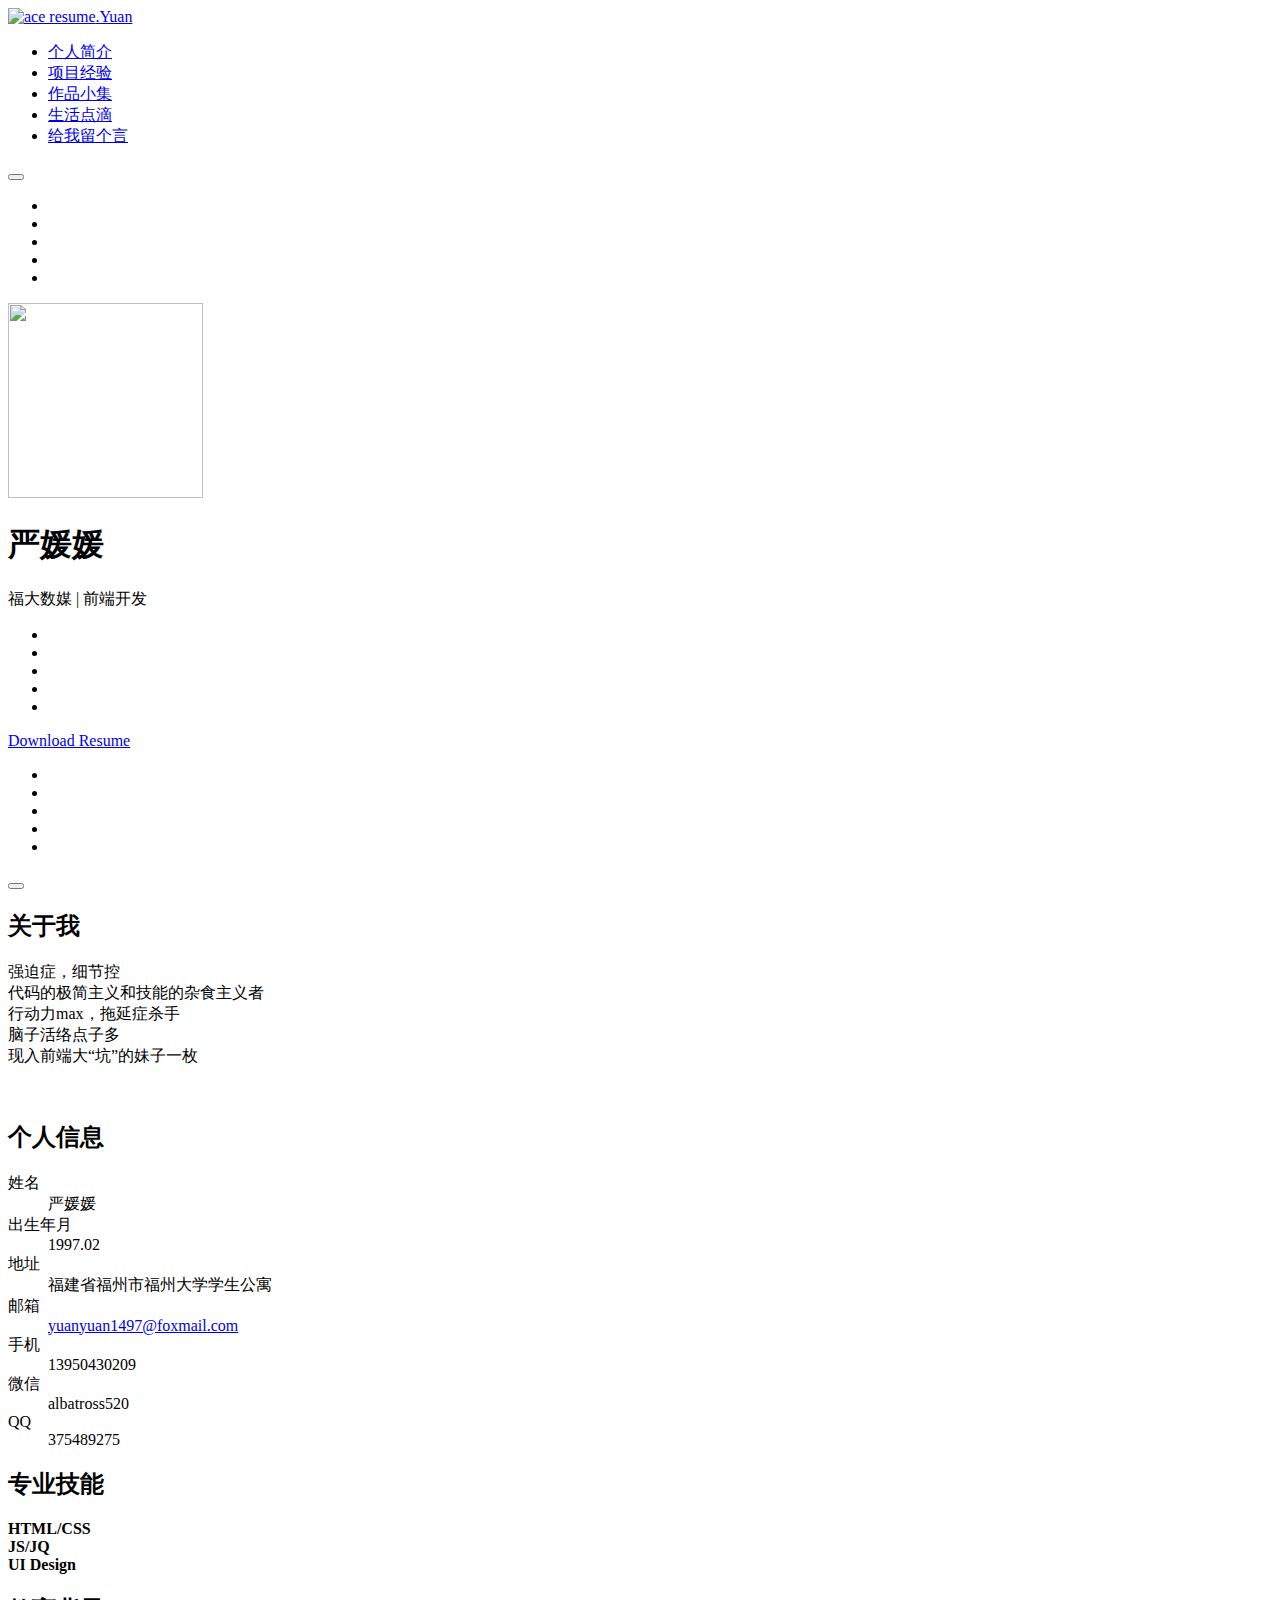
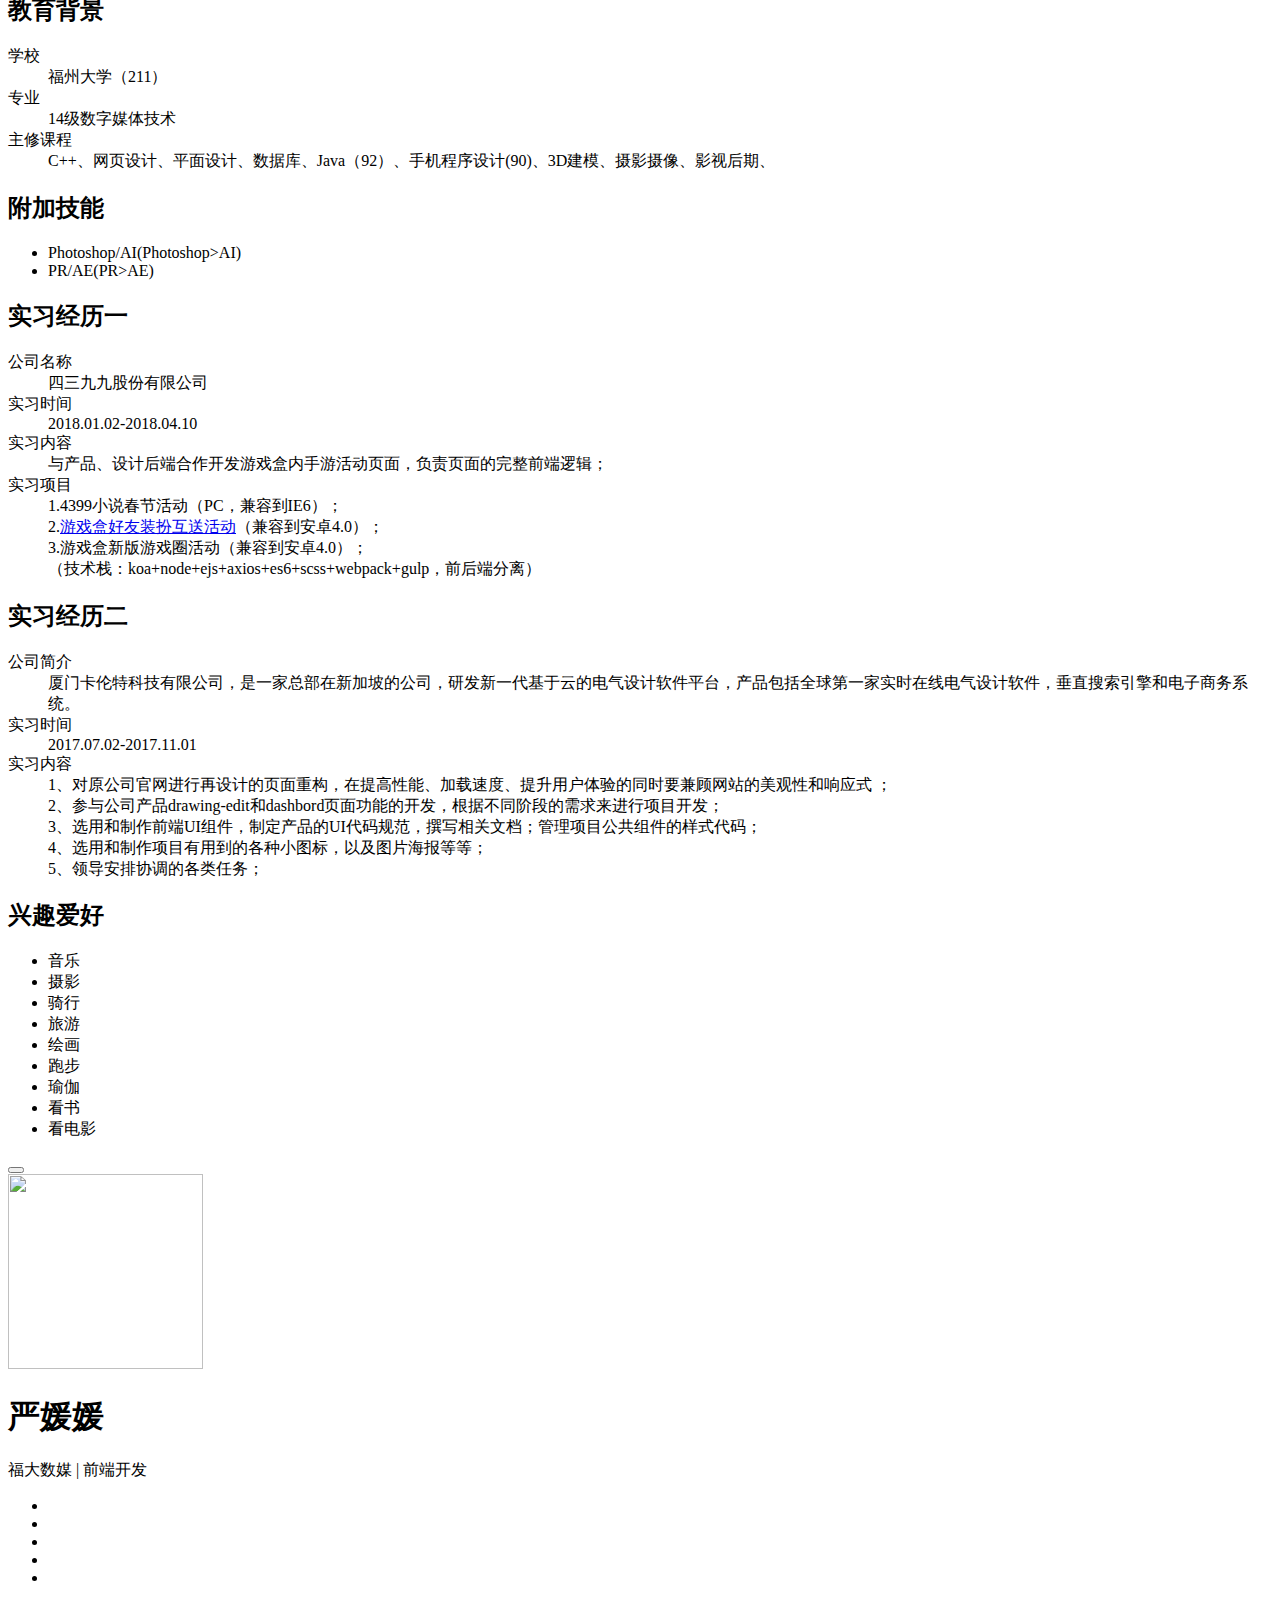
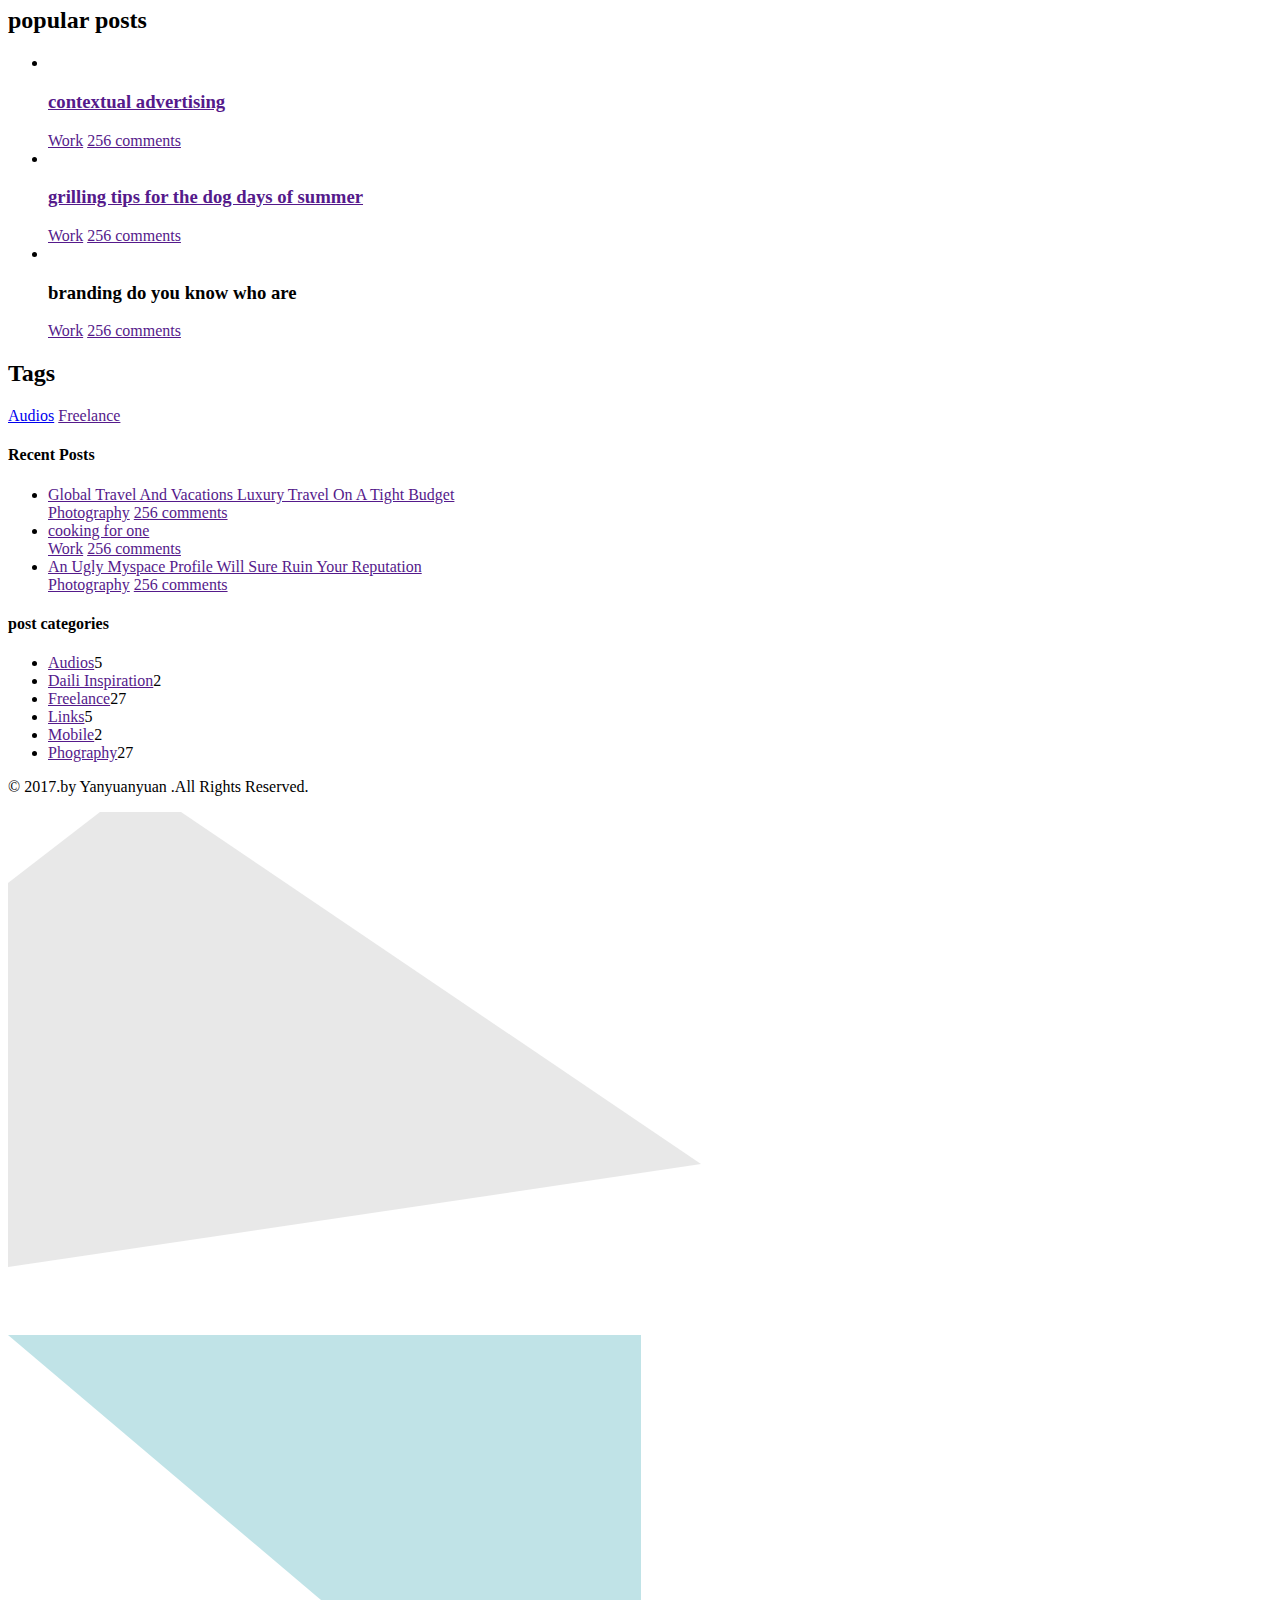
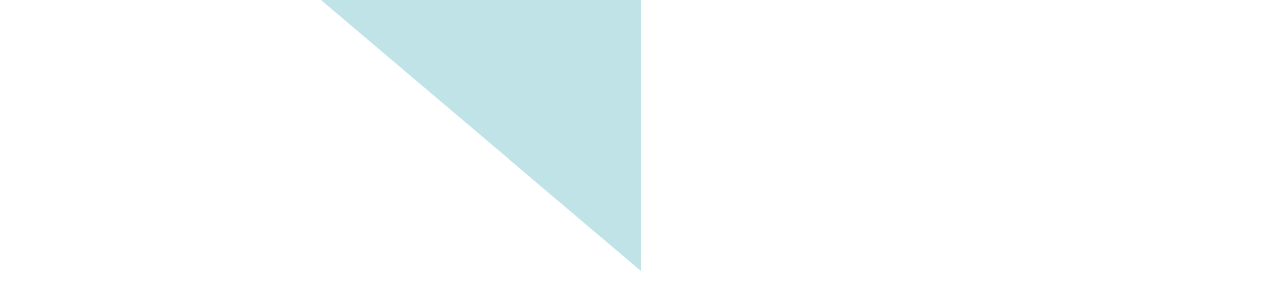
==== index.html @ 8cedd828 "feat:更新实习经历" ====
﻿<!DOCTYPE html>
<html lang="en" class="ace ace-card-on ace-tab-nav-on ace-main-nav-on ace-sidebar-on" data-theme-color="#c0e3e7">
<head>
    <meta charset="utf-8">
    <meta http-equiv="X-UA-Compatible" content="IE=edge">
    <meta name="viewport" content="width=device-width, initial-scale=1">

    <title>欢迎来访</title>
    <meta name="description" content="">
    <link rel="shortcut icon" href="yuan.ico">

    <!-- Google Fonts -->
    <link href=”http://fonts.googleapis.com/css?family=Open+Sans:400,300,600,700&subset=all” rel=”stylesheet” type=”text/css”>
    <link href="https://fonts.googleapis.com/css?family=Pacifico" rel="stylesheet">

    <!-- Icon Fonts -->
    <link href="fonts/icomoon/style.css" rel="stylesheet">

    <!-- Styles -->
    <link href="js/plugins/highlight/solarized-light.css" rel="stylesheet">
    <link href="style.css" rel="stylesheet">

    <!-- Modernizer -->
    <script type="text/javascript" src="js/vendor/modernizr-3.3.1.min.js"></script>
  </head>
  <body>
     <div class="ace-wrapper">
         <header id="ace-header" class="ace-container-shift ace-logo-in ace-head-boxed ace-nav-right">
             <div class="ace-head-inner">
                 <div class="ace-head-container ace-container">
                     <div class="ace-head-row">
                         <div id="ace-head-col1" class="ace-head-col text-left">
                             <a id="ace-logo" class="ace-logo" href="index.html">
                                <img src="img/uploads/brand/logo.svg" alt="ace resume"><span>.Yuan</span>
                             </a>
                         </div>
                         
                         <div id="ace-head-col2" class="ace-head-col text-right">
                             <div class="ace-nav-container ace-container hidden-sm hidden-xs">
                                 <nav id="ace-main-nav">
                                    <ul class="clear-list">
                                        <li><a href="index.html">个人简介</a></li>
										<li><a href="experience.html">项目经验</a></li>
                                        <li><a href="portfolio.html">作品小集</a>
										<li><a href="category.html">生活点滴</a></li>
										<li><a href="contact.html">给我留个言 </a></li>
									</ul>
                                 </nav>
                             </div>
                         </div>
                         
                         <div id="ace-head-col3" class="ace-head-col text-right">
                             <button id="ace-sidebar-btn" class="btn btn-icon btn-light btn-shade">
                                 <span class="ace-icon ace-icon-side-bar-icon"></span>
                             </button>
                         </div>
                     </div>
                 </div><!-- .ace-container -->
             </div><!-- .ace-head-inner -->
        </header><!-- #ace-header -->

        
        <nav id="ace-nav-sm" class="ace-nav hidden-lg hidden-md">
            <ul class="clear-list">
				<li>
					<a href="index.html" data-tooltip="Home"><img class="avatar avatar-42" src="https://tva4.sinaimg.cn/crop.0.0.996.996.180/c1e29ea8jw8fd8eurm4sqj20ro0ro0uo.jpg" alt=""></a>
				</li>
				<li>
					<a href="experience.html" data-tooltip="Experience"><span class="ace-icon ace-icon-experience"></span></a>
				</li>
				<li>
					<a href="portfolio.html" data-tooltip="Portfolio"><span class="ace-icon ace-icon-portfolio"></span></a>
				</li>
                <li>
                    <a href="category.html" data-tooltip="Blog"><span class="ace-icon ace-icon-blog"></span></a>
                </li>
				<li>
					<a href="contact.html" data-tooltip="Contact"><span class="ace-icon ace-icon-envelope-open-o "></span></a>
				</li>

			</ul>
        </nav><!-- #ace-tab-nav-sm -->

         <article id="ace-card" class="ace-card bg-primary">
         <div class="ace-card-inner text-center">
             <img class="avatar avatar-195" src="https://tva4.sinaimg.cn/crop.0.0.996.996.180/c1e29ea8jw8fd8eurm4sqj20ro0ro0uo.jpg" width="195" height="195" alt="">
             <h1>严媛媛</h1>
             <p class="text-muted">福大数媒 | 前端开发</p>
             <ul class="ace-social clear-list">
                 <li><a><span class="ace-icon ace-icon-wechat"></span></a></li>
                 <li><a><span class="ace-icon ace-icon-mobile-phone"></span></a></li>
                 <li><a><span class="ace-icon ace-icon-qq"></span></a></li>
                 <li><a href="http://weibo.com/3252854440/profile?topnav=1&wvr=6"><span
                         class="ace-icon ace-icon-weibo"></span></a></li>
                 <li><a href="https://github.com/yanOO1497"><span class="ace-icon ace-icon-github"></span></a></li>
             </ul>
         </div>

         <footer class="ace-card-footer">
             <!--<img src="img/uploads/avatar/avatar-wechat.jpg" alt="">-->
             <a class="btn btn-lg btn-block btn-thin btn-upper " href="files/前端开发-福州大学-严媛媛-18届.pdf">Download
                 Resume</a>
         </footer>
     </article><!-- #ace-card -->

        <div id="ace-content" class="ace-container-shift">
            <div class="ace-container">
                    <div id="ace-nav-wrap" class="hidden-sm hidden-xs">
                        <div class="ace-nav-cont">
                            <div id="ace-nav-scroll">
                                <nav id="ace-nav" class="ace-nav">
                                    <ul class="clear-list">
										<li>
											<a href="index.html" data-tooltip="Home"><img class="avatar avatar-42" src="https://tva4.sinaimg.cn/crop.0.0.996.996.180/c1e29ea8jw8fd8eurm4sqj20ro0ro0uo.jpg" alt=""></a>
										</li>									
										<li>
                                            <a href="experience.html" data-tooltip="Experience"><span
                                                    class="ace-icon ace-icon-experience"></span></a>
										</li>
										<li>
											<a href="portfolio.html" data-tooltip="Portfolio"><span class="ace-icon ace-icon-portfolio"></span></a>
										</li>
                                        <li>
                                            <a href="category.html" data-tooltip="Blog"><span
                                                    class="ace-icon ace-icon-blog"></span></a>
                                        </li>
										<li>
                                            <a href="contact.html" data-tooltip="Contact"><span
                                                    class="ace-icon ace-icon-contact "></span></a>
										</li>

									</ul>
                                </nav>
                            </div>

                            <div id="ace-nav-tools" class="hidden">
                                <span class="ace-icon ace-icon-dots-three-horizontal"></span>

                                <button id="ace-nav-arrow" class="clear-btn">
                                    <span class="ace-icon ace-icon-chevron-thin-down"></span>
                                </button>
                            </div>
                        </div>
                        <div class="ace-nav-btm"></div>
                    </div><!-- .ace-nav-wrap -->

                <div class="ace-paper-stock">
                    <main class="ace-paper clearfix">
                        <div class="ace-paper-cont clear-mrg">
						
						<!-- START: PAGE CONTENT -->
    <div class="padd-box clear-mrg">
        <section class="section brd-btm">
            <div class="row">
                <div class="col-sm-12 clear-mrg text-box">
                    <h2 class="title-lg text-upper">关于我</h2>

                    <p>
                        强迫症，细节控<br>
                        代码的极简主义和技能的杂食主义者<br>
                        行动力max，拖延症杀手<br>
                        脑子活络点子多<br>
                        现入前端大“坑”的妹子一枚</p>
                    <p class="text-right">
                        <img src="img/uploads/signature.svg" alt="">
                    </p>
                </div>
            </div>
        </section><!-- .section -->

        <section class="section brd-btm">
            <div class="row">
                <div class="col-sm-6 clear-mrg">
                    <h2 class="title-thin text-muted">个人信息</h2>

                    <dl class="dl-horizontal clear-mrg">
                        <dt class="text-upper">姓名</dt>
                        <dd>严媛媛</dd>

                        <dt class="text-upper">出生年月</dt>
                        <dd>1997.02</dd>

                        <dt class="text-upper">地址</dt>
                        <dd>福建省福州市福州大学学生公寓</dd>

                        <dt class="text-upper">邮箱</dt>
                        <dd><a href="mailto:yuanyuan1497@foxmail.com">yuanyuan1497@foxmail.com</a></dd>

                        <dt class="text-upper">手机</dt>
                        <dd>13950430209</dd>

                        <dt class="text-upper">微信</dt>
                        <dd>albatross520</dd>

                        <dt class="text-upper">QQ</dt>
                        <dd>375489275</dd>
                    </dl>
                </div><!-- .col-sm-6 -->

                <div class="col-sm-6 clear-mrg">
                    <h2 class="title-thin text-muted">专业技能</h2>
                    <div class="row">
                        <div class="col-xs-4">
                            <div class="progress-chart ace-animate" role="progressbar" aria-valuenow="90" aria-valuemin="0" aria-valuemax="100">
                                <div class="progress-bar" data-text="90%" data-value="0.9"></div>
                                <strong class="progress-title">HTML/CSS</strong>
                            </div>
                        </div><!-- .col-xs-4 -->

                        <div class="col-xs-4">
                            <div class="progress-chart ace-animate" role="progressbar" aria-valuenow="88" aria-valuemin="0" aria-valuemax="100">
                                <div class="progress-bar" data-text="81%" data-value="0.81"></div>
                                <strong class="progress-title">JS/JQ</strong>
                            </div>
                        </div><!-- .col-xs-4 -->

                        <div class="col-xs-4">
                            <div class="progress-chart ace-animate" role="progressbar" aria-valuenow="66" aria-valuemin="0" aria-valuemax="100">
                                <div class="progress-bar" data-text="66%" data-value="0.66"></div>
                                <strong class="progress-title">UI Design</strong>
                            </div>
                        </div><!-- .col-xs-4 -->
                    </div>


                </div><!-- .col-sm-6 -->
            </div><!-- .row -->
        </section><!-- .section -->

        <section class="section brd-btm">
            <div class="row">
                <div class="col-sm-6 clear-mrg">
                    <h2 class="title-thin text-muted">教育背景</h2>
                    <div class="progress-bullets ace-animate">
                        <dl class="dl-horizontal clear-mrg">
                            <dt class="text-upper">学校</dt>
                            <dd>福州大学（211）</dd>

                            <dt class="text-upper">专业</dt>
                            <dd>14级数字媒体技术</dd>

                            <dt class="text-upper">主修课程</dt>
                            <dd>C++、网页设计、平面设计、数据库、Java（92）、手机程序设计(90)、3D建模、摄影摄像、影视后期、</dd>
                        </dl>
                    </div>
                    <!-- .row -->
                </div><!-- .col-sm-6 -->

                <div class="col-sm-6 clear-mrg">
                    <h2 class="title-thin text-muted">附加技能</h2>

                    <ul class="styled-list clear-mrg">
                        <li>Photoshop/AI(Photoshop>AI)</li>
                        <li>PR/AE(PR>AE)</li>
                    </ul>
                </div><!-- .col-sm-6 -->
            </div><!-- .row -->
        </section><!-- .section -->

        <section class="section brd-btm">
            <div class="row">
                <div class="col-sm-12 clear-mrg">
                    <h2 class="title-thin text-muted">实习经历一</h2>
                    <div class="progress-bullets ace-animate">
                        <dl class="dl-horizontal clear-mrg">
                            <dt class="text-upper">公司名称</dt>
                            <dd>四三九九股份有限公司</dd>
                            <dt class="text-upper">实习时间</dt>
                            <dd>2018.01.02-2018.04.10</dd>
                            <dt class="text-upper">实习内容</dt>
                            <dd>与产品、设计后端合作开发游戏盒内手游活动页面，负责页面的完整前端逻辑；
                                <br>
                            </dd>
                            <dt class="text-upper">实习项目</dt>
                            <dd>1.4399小说春节活动（PC，兼容到IE6）；<br>
                                2.<a href="http://huodong.4399.cn/game/y2018/game/dressUp/share">游戏盒好友装扮互送活动</a>（兼容到安卓4.0）；<br>
                                3.游戏盒新版游戏圈活动（兼容到安卓4.0）；<br>
                                （技术栈：koa+node+ejs+axios+es6+scss+webpack+gulp，前后端分离）
                                <br>
                            </dd>
                            <!-- <dd class="post-more"><a href="#">更多>></a></dd> -->
                        </dl>
                    </div>
                </div><!-- .col-sm-6 -->

            </div><!-- .row -->
            <div class="row">
                <div class="col-sm-12 clear-mrg">
                    <h2 class="title-thin text-muted">实习经历二</h2>
                    <div class="progress-bullets ace-animate">
                        <dl class="dl-horizontal clear-mrg">
                            <dt class="text-upper">公司简介</dt>
                            <dd>厦门卡伦特科技有限公司，是一家总部在新加坡的公司，研发新一代基于云的电气设计软件平台，产品包括全球第一家实时在线电气设计软件，垂直搜索引擎和电子商务系统。</dd>
                            <dt class="text-upper">实习时间</dt>
                            <dd>2017.07.02-2017.11.01</dd>
                            <dt class="text-upper">实习内容</dt>
                            <dd>1、对原公司官网进行再设计的页面重构，在提高性能、加载速度、提升用户体验的同时要兼顾网站的美观性和响应式 ；<br>
                                2、参与公司产品drawing-edit和dashbord页面功能的开发，根据不同阶段的需求来进行项目开发；<br>
                                3、选用和制作前端UI组件，制定产品的UI代码规范，撰写相关文档；管理项目公共组件的样式代码；<br>
                                4、选用和制作项目有用到的各种小图标，以及图片海报等等；<br>
                                5、领导安排协调的各类任务；<br>
                            </dd>
                            <!-- <dd class="post-more"><a href="#">更多>></a></dd> -->
                        </dl>
                    </div>
                </div><!-- .col-sm-6 -->

            </div><!-- .row -->
        </section><!-- .section -->

        <section class="section brd-btm">
            <div class="row">
                <div class="col-sm-12 clear-mrg">
                    <h2 class="title-thin text-muted">兴趣爱好</h2>

                    <ul class="icon-list icon-list-col3 clearfix">
                        <li><span class="ace-icon ace-icon-headphones"></span> 音乐</li>
                        <li><span class="ace-icon ace-icon-camera"></span> 摄影</li>
                        <li><span class="ace-icon ace-icon-bicycle"></span>骑行 </li>
                        <li><span class="ace-icon ace-icon-plane"></span> 旅游</li>
                        <li><span class="ace-icon ace-icon-painting"></span> 绘画</li>
                        <li><span class="ace-icon ace-icon-running"></span> 跑步</li>
                        <li><span class="ace-icon ace-icon-yujia"></span> 瑜伽</li>
                        <li><span class="ace-icon ace-icon-book"></span> 看书</li>
                        <li><span class="ace-icon ace-icon-movie"></span>看电影</li>
                    </ul>
                </div>
            </div>
        </section><!-- .section -->


        <!--<section class="section">
            <h2 class="title-thin text-muted">Awards and Achievements</h2>

            <div class="row">
                <div class="col-sm-6 clear-mrg">
                    <div class="award-box">
                        <figure class="award-img">
                            <img src="img/uploads/awards/award-01.png" alt="">
                        </figure>

                        <h3 class="award-title">Lake Marcelview</h3>

                        <div class="award-text text-muted clear-mrg">
                            <p>Your brand is the core of your marketing, the central theme around your products and services.
                               Your brand is not your Logo or your Company Name</p>
                        </div>
                    </div>
                </div>&lt;!&ndash; .col-sm-6 &ndash;&gt;

                <div class="col-sm-6 clear-mrg">
                    <div class="award-box">
                        <figure class="award-img">
                            <img src="img/uploads/awards/award-02.png" alt="">
                        </figure>

                        <h3 class="award-title">Lake Marcel Awards</h3>

                        <div class="award-text text-muted clear-mrg">
                            <p>Your brand is the core of your marketing, the central theme around your products and services.</p>
                        </div>
                    </div>
                </div>&lt;!&ndash; .col-sm-6 &ndash;&gt;
            </div>&lt;!&ndash; .row &ndash;&gt;
        </section>&lt;!&ndash; .section &ndash;&gt;-->
    </div><!-- .padd-box -->
<!-- END: PAGE CONTENT -->
						
                </div><!-- .ace-paper-cont -->
            </main><!-- .ace-paper -->
        </div><!-- .ace-paper-stock -->

        </div><!-- .ace-container -->
    </div><!-- #ace-content -->

         <div id="ace-sidebar">
                <button id="ace-sidebar-close" class="btn btn-icon btn-light btn-shade">
                    <span class="ace-icon ace-icon-close"></span>
                </button>

                <div id="ace-sidebar-inner">
                    <nav id="ace-main-nav-sm" class="visible-xs visible-sm text-center">
                        <!--<ul class="clear-list">
                            <li><a href="index.html">about</a></li>
                            <li><a href="portfolio.html">portfolio</a>
                            <li><a href="testimonials.html">references</a></li>
                            <li class="has-sub-menu"><a href="#">pages</a>
                                <ul class="sub-menu">
                                    <li><a href="typography.html">typography</a></li>
                                    <li><a href="components.html">components</a></li>
                                    <li><a href="experience.html">项目经验</a></li>
                                    <li><a href="404.html">404</a></li>
                                </ul>
                            </li>
                            <li class="has-sub-menu"><a href="category.html">blog</a>
                                <ul class="sub-menu">
                                    <li><a href="single.html">single</a></li>
                                    <li><a href="single-image.html">single image</a></li>
                                    <li><a href="single-slider.html">single slider</a></li>
                                    <li><a href="single-youtube.html">single youtube</a></li>
                                    <li><a href="single-vimeo.html">single vimeo</a></li>
                                    <li><a href="single-dailymotion.html">single dailymotion</a></li>
                                    <li><a href="single-soundcloud.html">single soundcloud</a></li>
                                    <li><a href="single-video.html">single video</a></li>
                                    <li><a href="single-audio.html">single audio</a></li>
                                </ul>
                            </li>
                            <li><a href="contact.html">contact</a></li>
                        </ul>-->
                    </nav><!-- #ace-main-nav-sm -->

                    <article class="ace-card bg-primary">
                        <div class="ace-card-inner text-center">
                            <img class="avatar avatar-195" src="https://tva4.sinaimg.cn/crop.0.0.996.996.180/c1e29ea8jw8fd8eurm4sqj20ro0ro0uo.jpg" width="195" height="195" alt="">
                            <h1>严媛媛</h1>
                            <p class="text-muted">福大数媒 | 前端开发</p>
                            <ul class="ace-social clear-list">
                                <li><a><span class="ace-icon ace-icon-wechat"></span></a></li>
                                <li><a title="13950430209"><span class="ace-icon ace-icon-mobile-phone"></span></a></li>
                                <li><a><span class="ace-icon ace-icon-qq"></span></a></li>
                                <li><a href="http://weibo.com/3252854440/profile?topnav=1&wvr=6"><span
                                        class="ace-icon ace-icon-weibo"></span></a></li>
                                <li><a href="https://github.com/yanOO1497"><span
                                        class="ace-icon ace-icon-github"></span></a></li>
                            </ul>
                        </div>
                    </article><!-- #ace-card -->

                    <aside class="widget-area">
                        <!--<section class="widget widget_search">
                            <form role="search" method="get" class="search-form" action="http://sc.chinaz.com/jiaoben/">
                                <label>
                                    <span class="screen-reader-text">Search for:</span>
                                    <input type="search" class="search-field" placeholder="Search" value="" name="s">
                                </label>
                                <button type="submit" class="search-submit">
                                    <span class="screen-reader-text">Search</span>
                                    <span class="ace-icon ace-icon-search"></span>
                                </button>
                            </form>
                        </section>-->

                        <section class="widget widget_posts_entries">
                            <h2 class="widget-title">popular posts</h2>
                            <ul>
                                <li>
                                    <a class="post-image" href="">
                                        <img src="http://noemi.px-lab.com/wp-content/uploads/2016/05/tttt-70x70.png" alt="">
                                    </a>
                                    <div class="post-content">
                                        <h3>
                                            <a href="">contextual advertising</a>
                                        </h3>
                                    </div>
                                    <div class="post-category-comment">
                                        <a href="" class="post-category">Work</a>
                                        <a href="" class="post-comments">256 comments</a>
                                    </div>
                                </li>

                                <li>
                                    <a class="post-image" href="">
                                        <img src="http://noemi.px-lab.com/wp-content/uploads/2016/05/IMG_8945-1-70x70.jpg" alt="">
                                    </a>
                                    <div class="post-content">
                                        <h3>
                                            <a href="">grilling tips for the dog days of summer</a>
                                        </h3>
                                    </div>
                                    <div class="post-category-comment">
                                        <a href="" class="post-category">Work</a>
                                        <a href="" class="post-comments">256 comments</a>
                                    </div>
                                </li>

                                <li>
                                    <a class="post-image" href="">
                                        <img src="http://noemi.px-lab.com/wp-content/uploads/2016/05/15-70x70.png" alt="">
                                    </a>
                                    <div class="post-content">
                                        <h3><a href=""></a>branding do you know who are</h3>
                                    </div>
                                    <div class="post-category-comment">
                                        <a href="" class="post-category">Work</a>
                                        <a href="" class="post-comments">256 comments</a>
                                    </div>
                                </li>
                            </ul>
                        </section>

                        <section id="tag_cloud-2" class="widget widget_tag_cloud">
                            <h2 class="widget-title">Tags</h2>
                            <div class="tagcloud">
                                <a href="http://sc.chinaz.com/jiaoben/tag/audios/" class="tag-link-5 tag-link-position-1" title="1 topic" style="font-size: 1em;">Audios</a>
                                <a href="" class="tag-link-7 tag-link-position-2" title="1 topic" style="font-size: 1em;">Freelance</a></div>
                        </section>

                        <section id="recent-posts-3" class="widget widget_recent_entries">
                            <h4 class="widget-title">Recent Posts</h4>
                            <ul>
                                <li>
                                    <a href="">Global Travel And Vacations  Luxury Travel On A Tight  Budget</a>
                                    <div class="post-category-comment">
                                        <a href="" class="post-category">Photography</a>
                                        <a href="" class="post-comments">256 comments</a>
                                    </div>
                                </li>
                                <li>
                                    <a href="">cooking for one</a>
                                    <div class="post-category-comment">
                                        <a href="" class="post-category">Work</a>
                                        <a href="" class="post-comments">256 comments</a>
                                    </div>
                                </li>
                                <li>
                                    <a href="">An Ugly Myspace Profile Will  Sure Ruin Your Reputation</a>
                                    <div class="post-category-comment">
                                        <a href="" class="post-category">Photography</a>
                                        <a href="" class="post-comments">256 comments</a>
                                    </div>
                                </li>
                            </ul>
                        </section>

                        <section class="widget widget_categories">
                            <h4 class="widget-title">post categories</h4>
                            <ul>
                                <li class="cat-item"><a href="">Audios</a>5</li>
                                <li class="cat-item"><a href="">Daili Inspiration</a>2</li>
                                <li class="cat-item"><a href="">Freelance</a>27</li>
                                <li class="cat-item"><a href="">Links</a>5</li>
                                <li class="cat-item"><a href="">Mobile</a>2</li>
                                <li class="cat-item"><a href="">Phography</a>27</li>
                            </ul>
                        </section>
                    </aside>

                </div><!-- #ace-sidebar-inner -->
         </div><!-- #ace-sidebar -->

    <footer id="ace-footer" class="ace-container-shift">
        <div class="ace-container">
			<div class="ace-footer-cont clear-mrg">
				<p class="text-center">© 2017.by Yanyuanyuan .All Rights Reserved.</p>
			</div>
        </div><!-- .ace-container -->
    </footer><!-- #ace-footer -->

         <!-- Triangle Shapes -->
             <svg id="ace-bg-shape-1" class="hidden-sm hidden-xs" height="519" width="758">
                 <polygon points="0,455,693,352,173,0,92,0,0,71" style="fill:#d2d2d2;stroke:purple;stroke-width:0; opacity: 0.5"/>
             </svg>

             <svg id="ace-bg-shape-2" class="hidden-sm hidden-xs" height="536" width="633">
                 <polygon points="0,0,633,0,633,536" style="fill:#c0e3e7;stroke:purple;stroke-width:0" />
             </svg>
</div><!-- .ace-wrapper -->

<!-- Scripts -->
<script type="text/javascript" src="js/vendor/jquery-1.12.4.min.js"></script>


<!--<script type="text/javascript" src="http://ditu.google.cn/maps/api/js?key=AIzaSyDiwY_5J2Bkv2UgSeJa4NOKl6WUezSS9XA"></script>-->
<script type="text/javascript" src="js/plugins/highlight/highlight.pack.js"></script>
<script type="text/javascript" src="js/plugins/jquery.mCustomScrollbar.min.js"></script>
<script type="text/javascript" src="js/plugins/isotope.pkgd.min.js"></script>
<script type="text/javascript" src="js/plugins/progressbar.min.js"></script>
<script type="text/javascript" src="js/plugins/slick.min.js"></script>

<script type="text/javascript" src="js/options.js"></script>
<script type="text/javascript" src="js/main.js"></script>
</body>
</html>
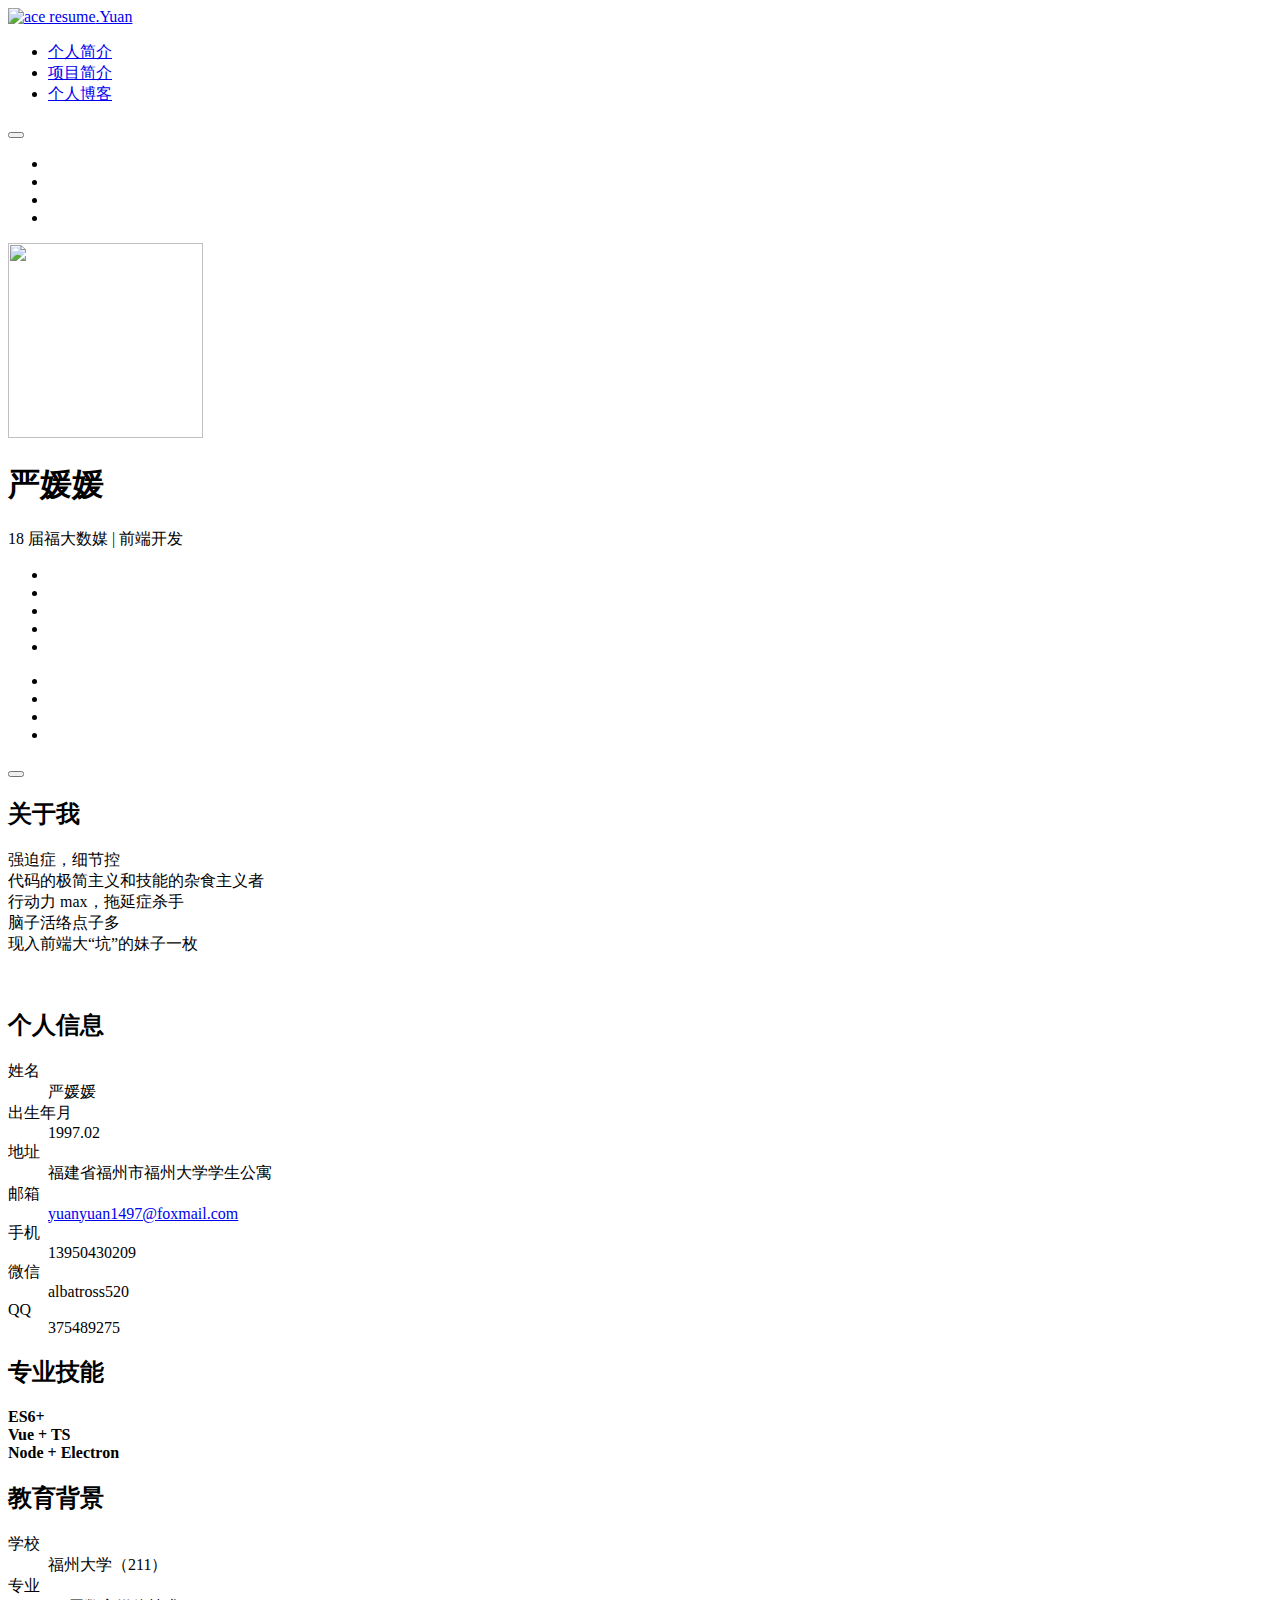
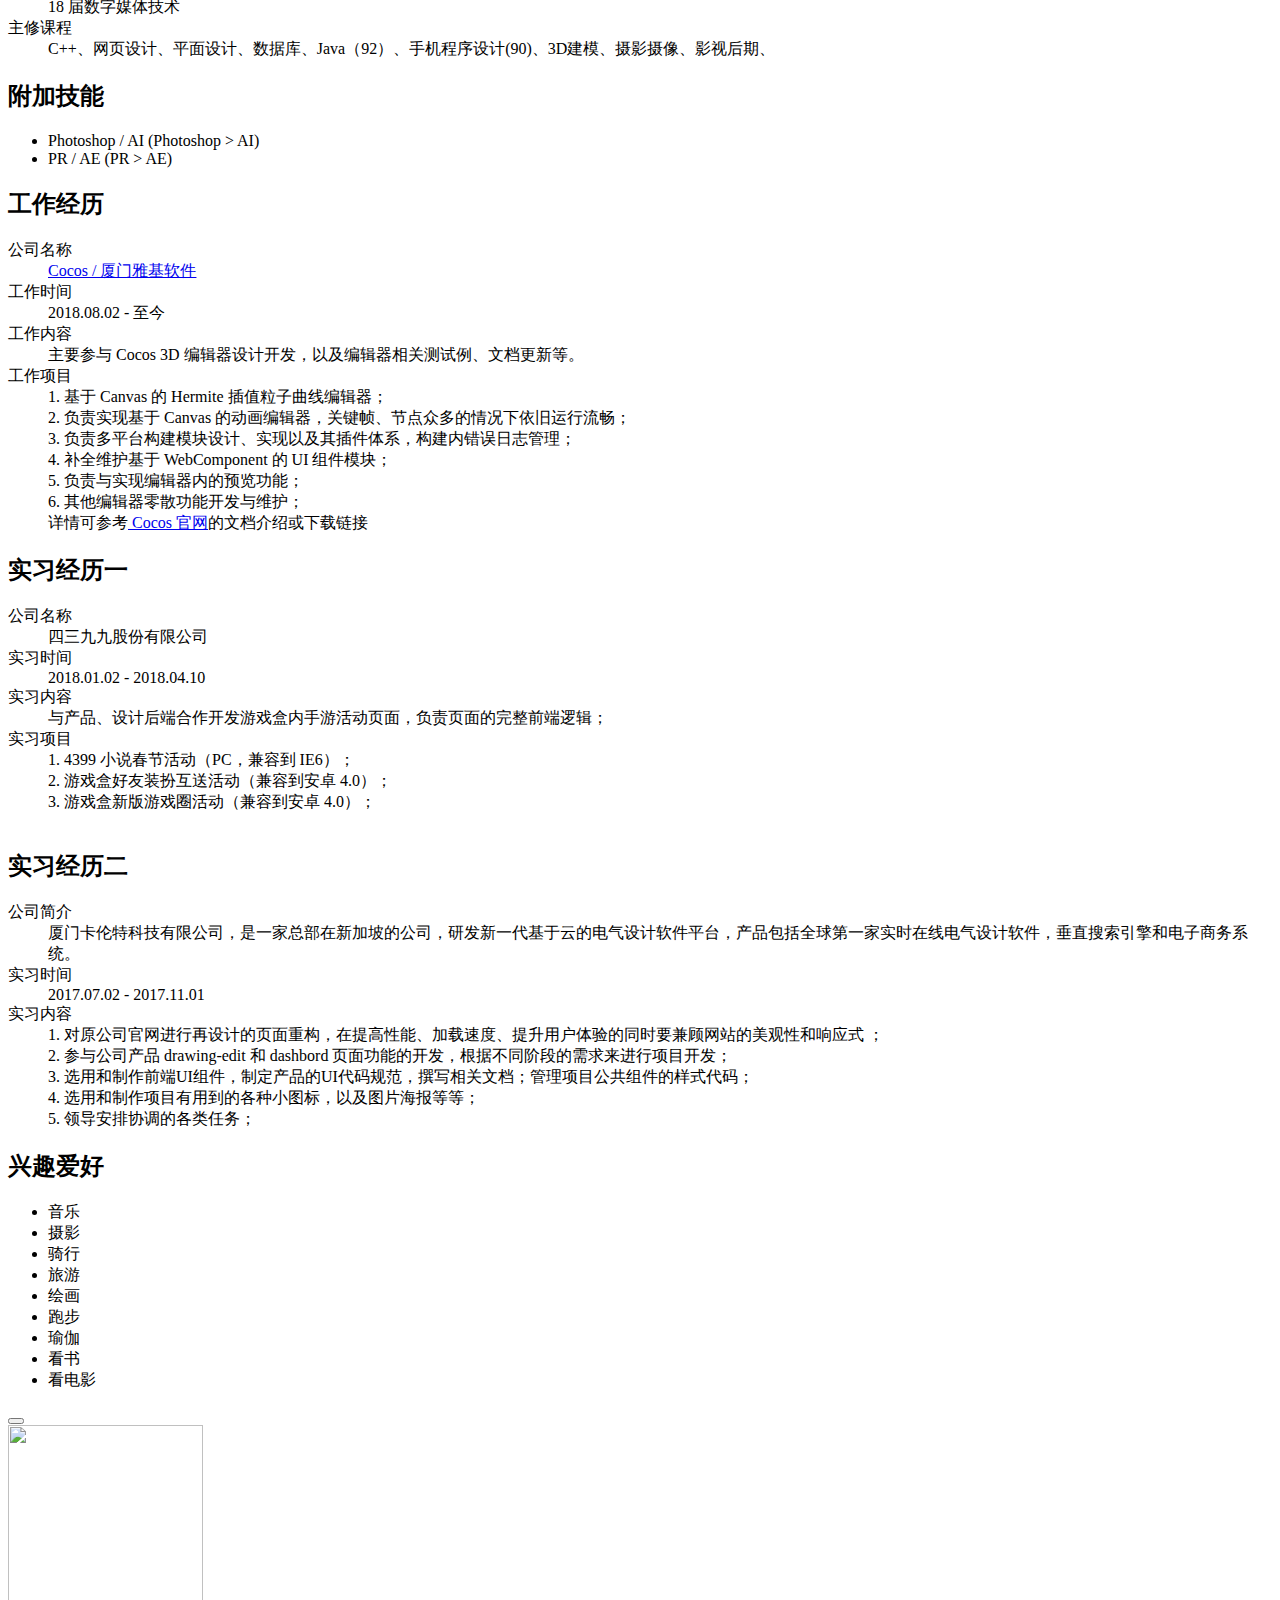
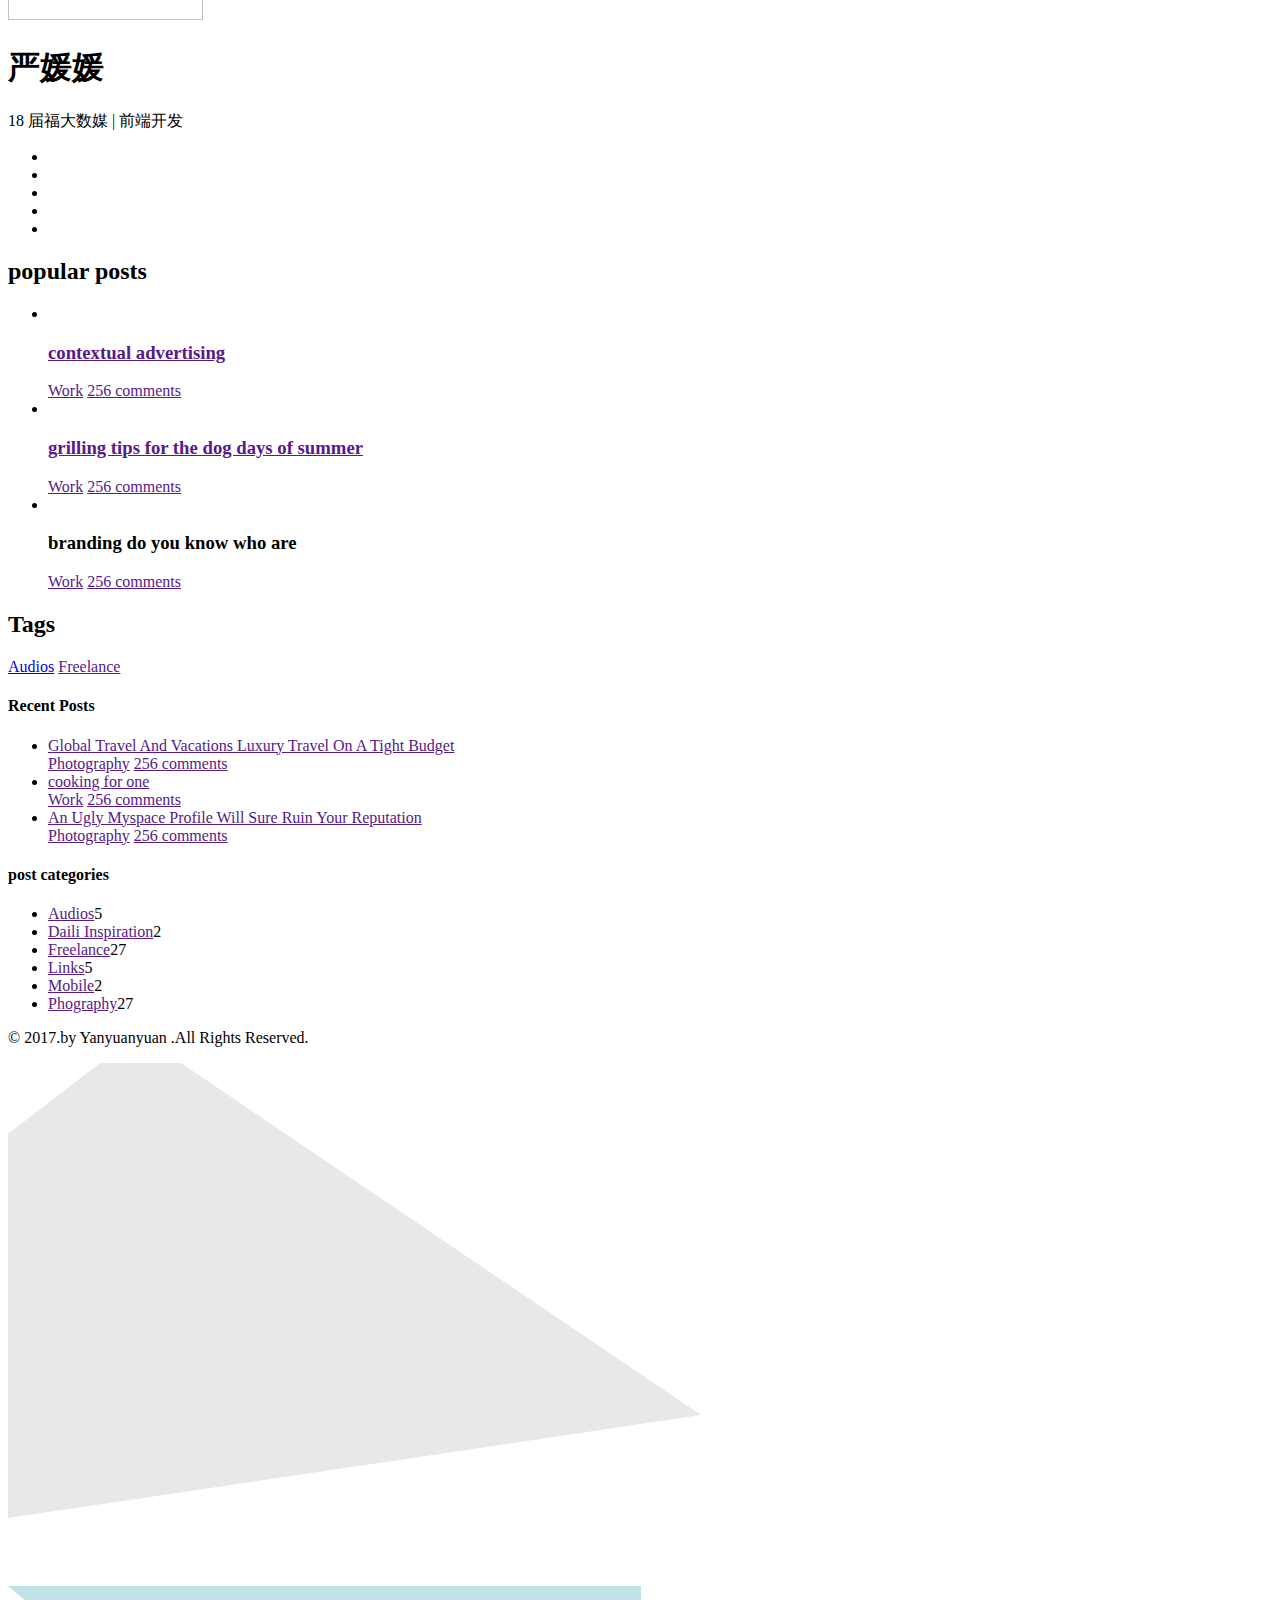
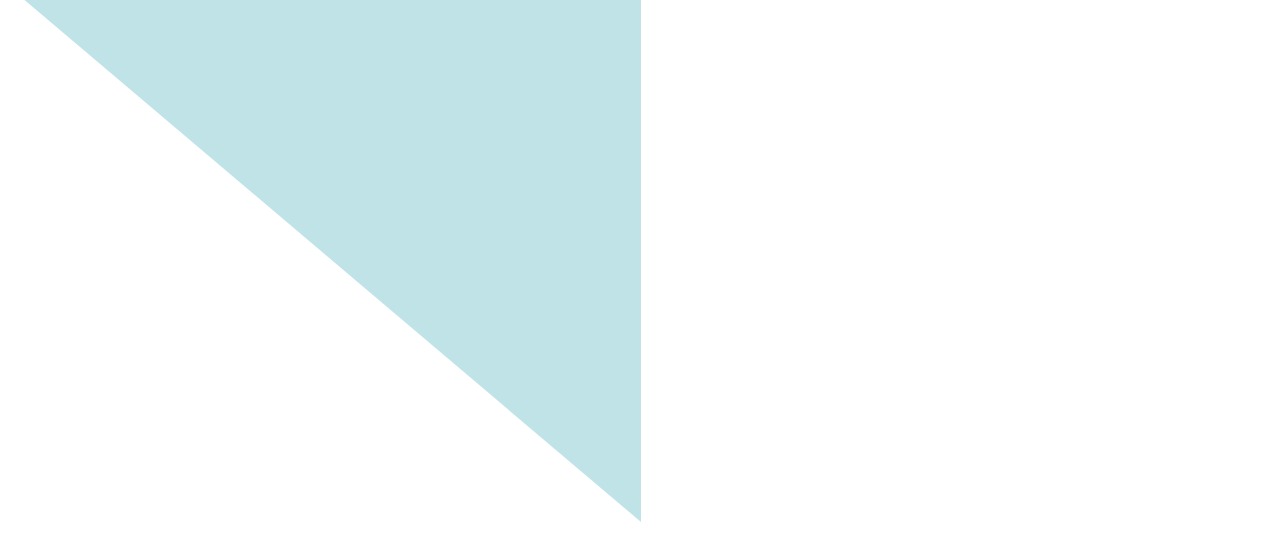
==== commit 78d790ad: "update" ====
--- a/index.html
+++ b/index.html
@@ -40,10 +40,10 @@
                                  <nav id="ace-main-nav">
                                     <ul class="clear-list">
                                         <li><a href="index.html">个人简介</a></li>
-										<li><a href="experience.html">项目经验</a></li>
-                                        <li><a href="portfolio.html">作品小集</a>
-										<li><a href="category.html">生活点滴</a></li>
-										<li><a href="contact.html">给我留个言 </a></li>
+										<li><a href="experience.html">项目简介</a></li>
+                                        <!-- <li><a href="portfolio.html">作品小集</a> -->
+										<li><a href="https://yanoo1497.github.io/">个人博客</a></li>
+										<!-- <li><a href="contact.html">给我留个言 </a></li> -->
 									</ul>
                                  </nav>
                              </div>
@@ -72,11 +72,11 @@
 					<a href="portfolio.html" data-tooltip="Portfolio"><span class="ace-icon ace-icon-portfolio"></span></a>
 				</li>
                 <li>
-                    <a href="category.html" data-tooltip="Blog"><span class="ace-icon ace-icon-blog"></span></a>
+                    <a href="https://yanoo1497.github.io/" data-tooltip="Blog"><span class="ace-icon ace-icon-blog"></span></a>
                 </li>
-				<li>
+				<!-- <li>
 					<a href="contact.html" data-tooltip="Contact"><span class="ace-icon ace-icon-envelope-open-o "></span></a>
-				</li>
+				</li> -->
 
 			</ul>
         </nav><!-- #ace-tab-nav-sm -->
@@ -85,7 +85,7 @@
          <div class="ace-card-inner text-center">
              <img class="avatar avatar-195" src="https://tva4.sinaimg.cn/crop.0.0.996.996.180/c1e29ea8jw8fd8eurm4sqj20ro0ro0uo.jpg" width="195" height="195" alt="">
              <h1>严媛媛</h1>
-             <p class="text-muted">福大数媒 | 前端开发</p>
+             <p class="text-muted">18 届福大数媒 | 前端开发</p>
              <ul class="ace-social clear-list">
                  <li><a><span class="ace-icon ace-icon-wechat"></span></a></li>
                  <li><a><span class="ace-icon ace-icon-mobile-phone"></span></a></li>
@@ -98,8 +98,8 @@
 
          <footer class="ace-card-footer">
              <!--<img src="img/uploads/avatar/avatar-wechat.jpg" alt="">-->
-             <a class="btn btn-lg btn-block btn-thin btn-upper " href="files/前端开发-福州大学-严媛媛-18届.pdf">Download
-                 Resume</a>
+             <!-- <a class="btn btn-lg btn-block btn-thin btn-upper " href="files/前端开发工程师+严媛媛+福州大学+18届数字媒体技术.pdf">Download
+                 Resume</a> -->
          </footer>
      </article><!-- #ace-card -->
 
@@ -121,13 +121,13 @@
 											<a href="portfolio.html" data-tooltip="Portfolio"><span class="ace-icon ace-icon-portfolio"></span></a>
 										</li>
                                         <li>
-                                            <a href="category.html" data-tooltip="Blog"><span
+                                            <a href="https://yanoo1497.github.io/" data-tooltip="Blog"><span
                                                     class="ace-icon ace-icon-blog"></span></a>
                                         </li>
-										<li>
+										<!-- <li>
                                             <a href="contact.html" data-tooltip="Contact"><span
                                                     class="ace-icon ace-icon-contact "></span></a>
-										</li>
+										</li> -->
 
 									</ul>
                                 </nav>
@@ -158,7 +158,7 @@
                     <p>
                         强迫症，细节控<br>
                         代码的极简主义和技能的杂食主义者<br>
-                        行动力max，拖延症杀手<br>
+                        行动力 max，拖延症杀手<br>
                         脑子活络点子多<br>
                         现入前端大“坑”的妹子一枚</p>
                     <p class="text-right">
@@ -203,21 +203,21 @@
                         <div class="col-xs-4">
                             <div class="progress-chart ace-animate" role="progressbar" aria-valuenow="90" aria-valuemin="0" aria-valuemax="100">
                                 <div class="progress-bar" data-text="90%" data-value="0.9"></div>
-                                <strong class="progress-title">HTML/CSS</strong>
+                                <strong class="progress-title">ES6+</strong>
                             </div>
                         </div><!-- .col-xs-4 -->
 
                         <div class="col-xs-4">
                             <div class="progress-chart ace-animate" role="progressbar" aria-valuenow="88" aria-valuemin="0" aria-valuemax="100">
                                 <div class="progress-bar" data-text="81%" data-value="0.81"></div>
-                                <strong class="progress-title">JS/JQ</strong>
+                                <strong class="progress-title">Vue + TS</strong>
                             </div>
                         </div><!-- .col-xs-4 -->
 
                         <div class="col-xs-4">
                             <div class="progress-chart ace-animate" role="progressbar" aria-valuenow="66" aria-valuemin="0" aria-valuemax="100">
                                 <div class="progress-bar" data-text="66%" data-value="0.66"></div>
-                                <strong class="progress-title">UI Design</strong>
+                                <strong class="progress-title">Node + Electron</strong>
                             </div>
                         </div><!-- .col-xs-4 -->
                     </div>
@@ -237,7 +237,7 @@
                             <dd>福州大学（211）</dd>
 
                             <dt class="text-upper">专业</dt>
-                            <dd>14级数字媒体技术</dd>
+                            <dd>18 届数字媒体技术</dd>
 
                             <dt class="text-upper">主修课程</dt>
                             <dd>C++、网页设计、平面设计、数据库、Java（92）、手机程序设计(90)、3D建模、摄影摄像、影视后期、</dd>
@@ -250,8 +250,8 @@
                     <h2 class="title-thin text-muted">附加技能</h2>
 
                     <ul class="styled-list clear-mrg">
-                        <li>Photoshop/AI(Photoshop>AI)</li>
-                        <li>PR/AE(PR>AE)</li>
+                        <li>Photoshop / AI (Photoshop > AI)</li>
+                        <li>PR / AE (PR > AE)</li>
                     </ul>
                 </div><!-- .col-sm-6 -->
             </div><!-- .row -->
@@ -259,6 +259,35 @@
 
         <section class="section brd-btm">
             <div class="row">
+                <div class="col-sm-12 clear-mrg">
+                    <h2 class="title-thin text-muted">工作经历</h2>
+                    <div class="progress-bullets ace-animate">
+                        <dl class="dl-horizontal clear-mrg">
+                            <dt class="text-upper">公司名称</dt>
+                            <dd><a href="http://www.cocos.com/">Cocos / 厦门雅基软件</a></dd>
+                            <dt class="text-upper">工作时间</dt>
+                            <dd>2018.08.02 - 至今</dd>
+                            <dt class="text-upper">工作内容</dt>
+                            <dd>主要参与 Cocos 3D 编辑器设计开发，以及编辑器相关测试例、文档更新等。
+                                <br>
+                            </dd>
+                            <dt class="text-upper">工作项目</dt>
+                            <dd>1. 基于 Canvas 的 Hermite 插值粒子曲线编辑器；<br>
+                                2. 负责实现基于 Canvas 的动画编辑器，关键帧、节点众多的情况下依旧运行流畅；<br>
+                                3. 负责多平台构建模块设计、实现以及其插件体系，构建内错误日志管理；<br>
+                                4. 补全维护基于 WebComponent 的 UI 组件模块；<br>
+                                5. 负责与实现编辑器内的预览功能；<br>
+                                6. 其他编辑器零散功能开发与维护；<br>
+                                详情可参考<a href="http://www.cocos.com/"> Cocos 官网</a>的文档介绍或下载链接
+                            </dd>
+                            <!-- <dt class="text-upper">工作成果</dt>
+                            <br>2018 优秀新人奖<br>
+                                2019 年团队涨薪幅度最高<br>
+                                </dd> -->
+                        </dl>
+                    </div>
+                </div><!-- .col-sm-6 -->
+
                 <div class="col-sm-12 clear-mrg">
                     <h2 class="title-thin text-muted">实习经历一</h2>
                     <div class="progress-bullets ace-animate">
@@ -266,16 +295,16 @@
                             <dt class="text-upper">公司名称</dt>
                             <dd>四三九九股份有限公司</dd>
                             <dt class="text-upper">实习时间</dt>
-                            <dd>2018.01.02-2018.04.10</dd>
+                            <dd>2018.01.02 - 2018.04.10</dd>
                             <dt class="text-upper">实习内容</dt>
                             <dd>与产品、设计后端合作开发游戏盒内手游活动页面，负责页面的完整前端逻辑；
                                 <br>
                             </dd>
                             <dt class="text-upper">实习项目</dt>
-                            <dd>1.4399小说春节活动（PC，兼容到IE6）；<br>
-                                2.<a href="http://huodong.4399.cn/game/y2018/game/dressUp/share">游戏盒好友装扮互送活动</a>（兼容到安卓4.0）；<br>
-                                3.游戏盒新版游戏圈活动（兼容到安卓4.0）；<br>
-                                （技术栈：koa+node+ejs+axios+es6+scss+webpack+gulp，前后端分离）
+                            <dd>1. 4399 小说春节活动（PC，兼容到 IE6）；<br>
+                                2. 游戏盒好友装扮互送活动（兼容到安卓 4.0）；<br>
+                                3. 游戏盒新版游戏圈活动（兼容到安卓 4.0）；<br>
+                                
                                 <br>
                             </dd>
                             <!-- <dd class="post-more"><a href="#">更多>></a></dd> -->
@@ -292,13 +321,13 @@
                             <dt class="text-upper">公司简介</dt>
                             <dd>厦门卡伦特科技有限公司，是一家总部在新加坡的公司，研发新一代基于云的电气设计软件平台，产品包括全球第一家实时在线电气设计软件，垂直搜索引擎和电子商务系统。</dd>
                             <dt class="text-upper">实习时间</dt>
-                            <dd>2017.07.02-2017.11.01</dd>
+                            <dd>2017.07.02 - 2017.11.01</dd>
                             <dt class="text-upper">实习内容</dt>
-                            <dd>1、对原公司官网进行再设计的页面重构，在提高性能、加载速度、提升用户体验的同时要兼顾网站的美观性和响应式 ；<br>
-                                2、参与公司产品drawing-edit和dashbord页面功能的开发，根据不同阶段的需求来进行项目开发；<br>
-                                3、选用和制作前端UI组件，制定产品的UI代码规范，撰写相关文档；管理项目公共组件的样式代码；<br>
-                                4、选用和制作项目有用到的各种小图标，以及图片海报等等；<br>
-                                5、领导安排协调的各类任务；<br>
+                            <dd>1. 对原公司官网进行再设计的页面重构，在提高性能、加载速度、提升用户体验的同时要兼顾网站的美观性和响应式 ；<br>
+                                2. 参与公司产品 drawing-edit 和 dashbord 页面功能的开发，根据不同阶段的需求来进行项目开发；<br>
+                                3. 选用和制作前端UI组件，制定产品的UI代码规范，撰写相关文档；管理项目公共组件的样式代码；<br>
+                                4. 选用和制作项目有用到的各种小图标，以及图片海报等等；<br>
+                                5. 领导安排协调的各类任务；<br>
                             </dd>
                             <!-- <dd class="post-more"><a href="#">更多>></a></dd> -->
                         </dl>
@@ -388,7 +417,7 @@
                                 <ul class="sub-menu">
                                     <li><a href="typography.html">typography</a></li>
                                     <li><a href="components.html">components</a></li>
-                                    <li><a href="experience.html">项目经验</a></li>
+                                    <li><a href="experience.html">项目简介</a></li>
                                     <li><a href="404.html">404</a></li>
                                 </ul>
                             </li>
@@ -413,7 +442,7 @@
                         <div class="ace-card-inner text-center">
                             <img class="avatar avatar-195" src="https://tva4.sinaimg.cn/crop.0.0.996.996.180/c1e29ea8jw8fd8eurm4sqj20ro0ro0uo.jpg" width="195" height="195" alt="">
                             <h1>严媛媛</h1>
-                            <p class="text-muted">福大数媒 | 前端开发</p>
+                            <p class="text-muted">18 届福大数媒 | 前端开发</p>
                             <ul class="ace-social clear-list">
                                 <li><a><span class="ace-icon ace-icon-wechat"></span></a></li>
                                 <li><a title="13950430209"><span class="ace-icon ace-icon-mobile-phone"></span></a></li>
